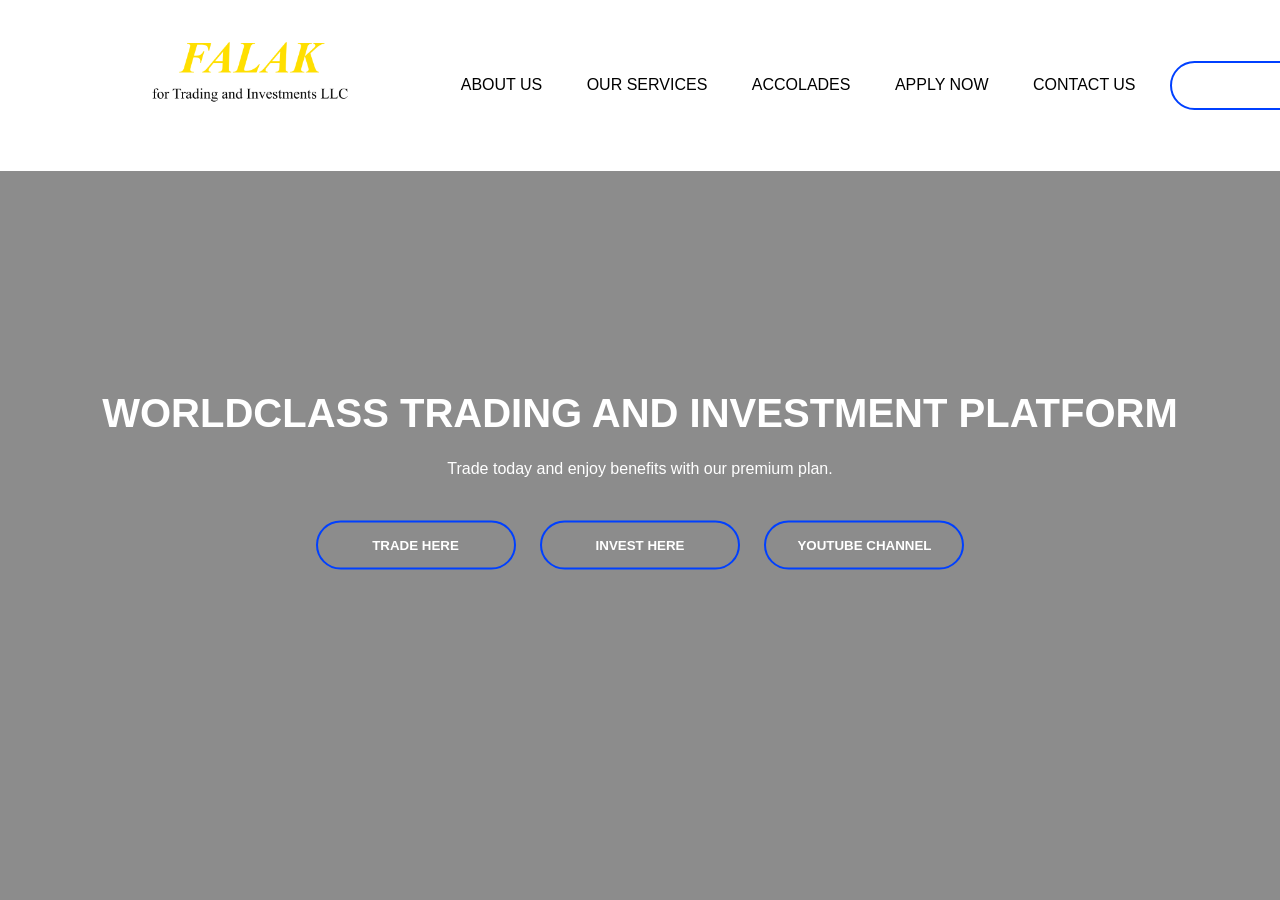
==== template #1/FalMus.html @ 48773798 "Initial commit" ====
<html>
    <head>
        <title> FALAK MUSCAT LLC </title>
        <link rel="stylesheet" href="Falmus.css">
    </head>
    <body>
        <div class="banner">
            
                <div class="navbar">
                    <img src="logoYELBLK.png" class="logo">
                    <ul>
                        <li><a href="file:///C:/Users/Krish/Desktop/Falak%20Muscat/FalMusAboutUs.html">ABOUT US</a></li>
                        <li><a href="#">OUR SERVICES</a></li>
                        <li><a href="#">ACCOLADES</a></li>
                        <li><a href="#">APPLY NOW</a></li>
                        <li><a href="#">CONTACT US</a></li>
                        <button class = "btnLogin-popup"><span></span> LOGIN </button>
                    </ul>
                </div>

            

            <div class="content">
                <h1> WORLDCLASS TRADING AND INVESTMENT PLATFORM </h1>
                <p>Trade today and enjoy benefits with our premium plan.</p>
                <div>
                    <button type="button"><span></span> TRADE HERE </button>
                    <button type="button"><span></span> INVEST HERE </button>
                    <button onclick="window.location.href='https://www.youtube.com/';"><span></span> YOUTUBE CHANNEL </button>

                </div>
            </div>


        </div>
    </body>
</html>
---- template #1/Falmus.css ----
*{
    margin: 0;
    padding: 0;
    font-family: sans-serif;
}

.banner{
    width: 100%;
    height: 100vh;
    background-image: linear-gradient(rgba(0,0,0,0.45),rgba(0,0,0,0.45)), url(OILANDGAS.jpg);
    background-size: cover;
    background-position: center;
}
.navbar{

    position: absolute;
    top: 0;
    left: 0;
    width: 100%;
    padding: 1px 100px;
    background:#fff; 
    display: flex;
    justify-content: space-between;
    align-items: center;
    z-index: 99;
}
.logo{
    width: 300px;
    cursor: pointer;
    
}
.navbar ul li{
    list-style: none;
    display: inline-block;
    margin: 0 20px;
    position: relative;
}
.navbar ul li a{
    text-decoration: none;
    color: black;
    text-transform: uppercase;
}
.navbar ul li::after{
    content: "";
    height: 3px;
    width: 0;
    background: #ffdf00;
    position: absolute;
    left: 0;
    bottom: -10px;
    transition: 0.3s;
}
.navbar ul li:hover::after{
    width: 100%;
}
.content{
    width: 100%;
    position: absolute;
    top: 50%;
    transform: translateY(-50%);
    text-align: center;
    color: #fff;

}
.content h1{
    font-size: 40px;
    margin-top: 80px;
}
.content p{
    margin: 20px auto;
    font-weight: 100;
    line-height: 25px;
}
button{
    width: 200px;
    padding: 15px 0;
    text-align: center;
    margin: 20px 10px;
    border-radius: 25px;
    font-weight: bold;
    border: 2px solid #0040ff;
    background: transparent;
    color: #fff;
    cursor: pointer;
    position: relative;
    overflow: hidden;
}
span{
    background: #0040ff;
    height: 100%;
    width: 0;
    border-radius: 25px;
    position: absolute;
    left: 0;
    bottom: 0;
    z-index: -1;
    transition: 0.5s
}
button:hover span{
    width: 100%;
}
button:hover{
    border: none;
}

button .btnLogin-popup::after{
    color: #000;
}
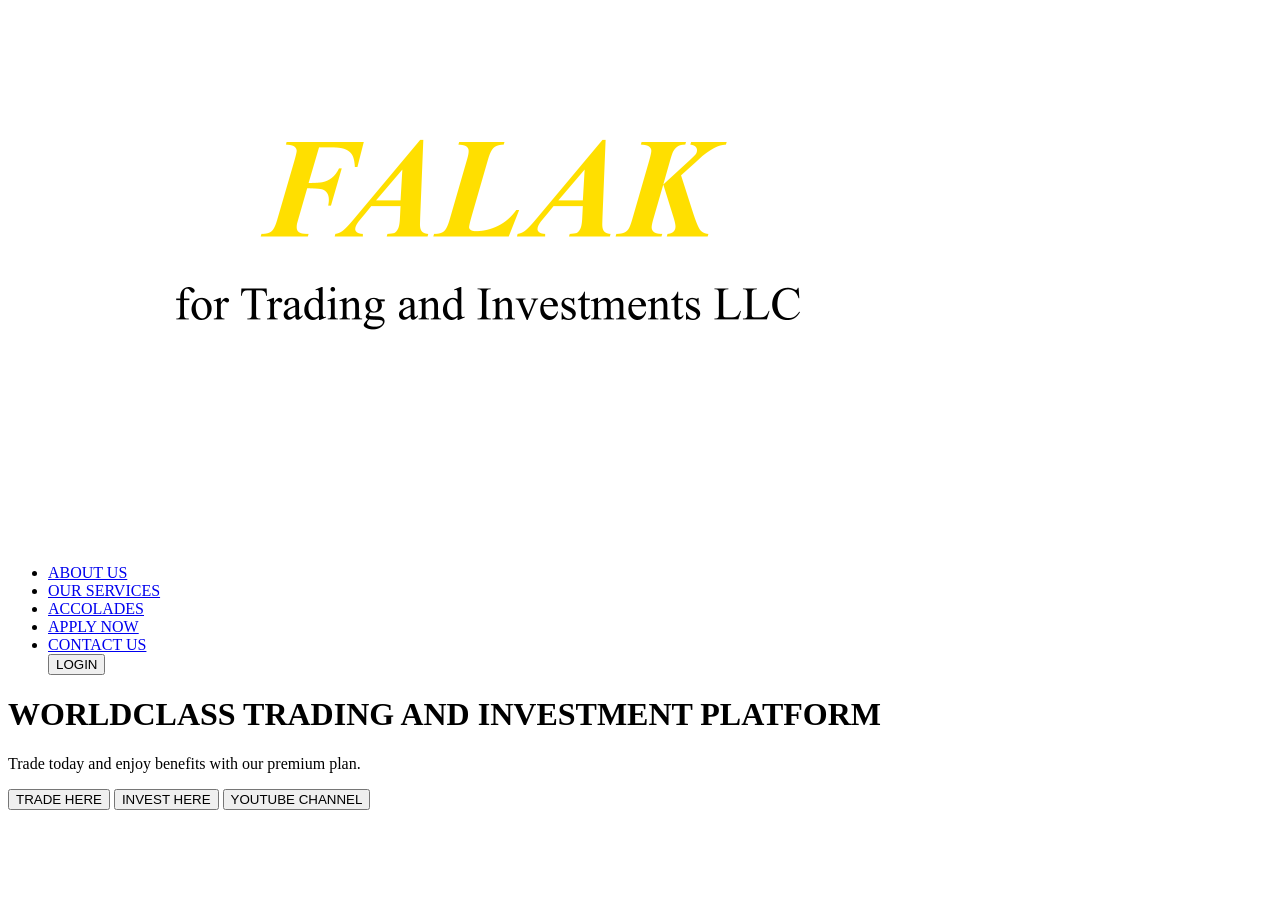
==== commit e28c4c70: "Change stylesheet link from Falmus.css to style.css" ====
--- a/template #1/FalMus.html
+++ b/template #1/FalMus.html
@@ -1,7 +1,7 @@
 <html>
     <head>
         <title> FALAK MUSCAT LLC </title>
-        <link rel="stylesheet" href="Falmus.css">
+        <link rel="stylesheet" href="style.css">
     </head>
     <body>
         <div class="banner">
@@ -34,4 +34,4 @@
 
         </div>
     </body>
-</html>+</html>
